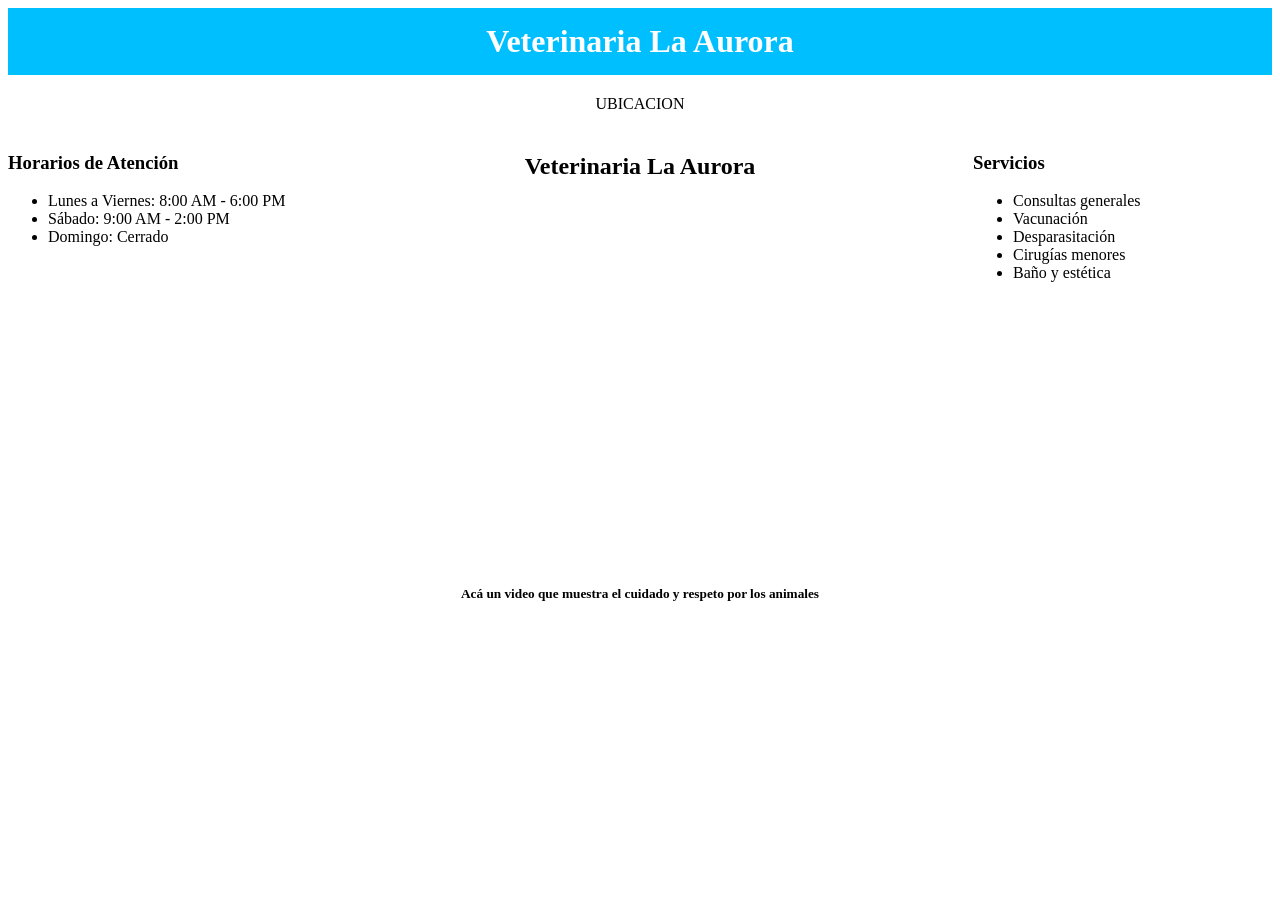
==== FranciscoVeterinariaEP/src/main/resources/templates/index.html @ 835a51e3 "9" ====
<!DOCTYPE html>
<html xmlns:th="http://www.thymeleaf.org"
      xmlns="http://www.w3.org/1999/xhtml">
<header th:fragment="header" class="header">
    <div style="width: 100%; background-color: #00BFFF; padding: 15px 0;">
        <h1 style="color: white; text-align: center; margin: 0;">Veterinaria La Aurora</h1>
    </div>
</header>
</body>

<div style="text-align: center; margin: 20px;">
    <a th:href="@{/Categoria}" class="btn btn-primary">UBICACION</a>

    </button>
</div>

<section id="Iframe" style="text-align: center; display: flex; justify-content: center; align-items: flex-start;">
    <!-- Horarios a la izquierda -->
    <div style="flex: 1; text-align: left; margin-right: 20px;">
        <h3>Horarios de Atención</h3>
        <ul>
            <li>Lunes a Viernes: 8:00 AM - 6:00 PM</li>
            <li>Sábado: 9:00 AM - 2:00 PM</li>
            <li>Domingo: Cerrado</li>
        </ul>
    </div>

    <!-- Video en el centro -->
    <div style="flex: 2;">
        <h2>Veterinaria La Aurora</h2>
        <iframe width="626" height="360"
                src="https://www.youtube.com/embed/hnmlon-vagE"
                title="Acá un video sobre el cuidado animal"
                frameborder="0"
                allow="accelerometer; autoplay; clipboard-write; encrypted-media; gyroscope; picture-in-picture; web-share"
                referrerpolicy="strict-origin-when-cross-origin"
                allowfullscreen>
        </iframe>
        <h5>Acá un video que muestra el cuidado y respeto por los animales</h5>
    </div>

    <!-- Servicios a la derecha -->
    <div style="flex: 1; text-align: left; margin-left: 20px;">
        <h3>Servicios</h3>
        <ul>
            <li>Consultas generales</li>
            <li>Vacunación</li>
            <li>Desparasitación</li>
            <li>Cirugías menores</li>
            <li>Baño y estética</li>
        </ul>
    </div>
</section>

<footer th:replace="~{layout/plantilla :: footer}"/>
</body>


</html>
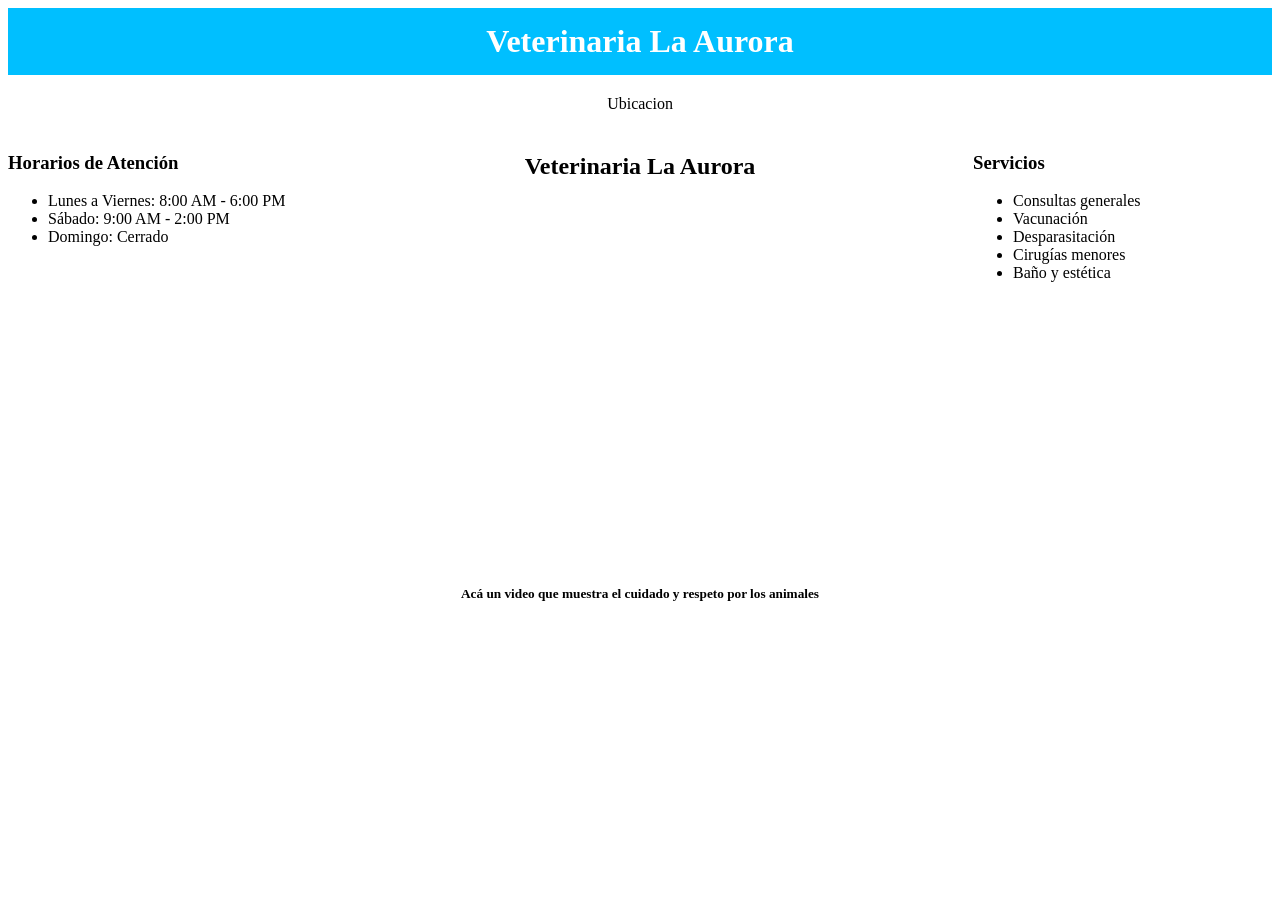
==== commit 7db8d302: "Update index.html" ====
--- a/FranciscoVeterinariaEP/src/main/resources/templates/index.html
+++ b/FranciscoVeterinariaEP/src/main/resources/templates/index.html
@@ -9,7 +9,7 @@
 </body>
 
 <div style="text-align: center; margin: 20px;">
-    <a th:href="@{/Categoria}" class="btn btn-primary">UBICACION</a>
+    <a th:href="@{/Categoria}" class="btn btn-primary">Ubicacion</a>
 
     </button>
 </div>
